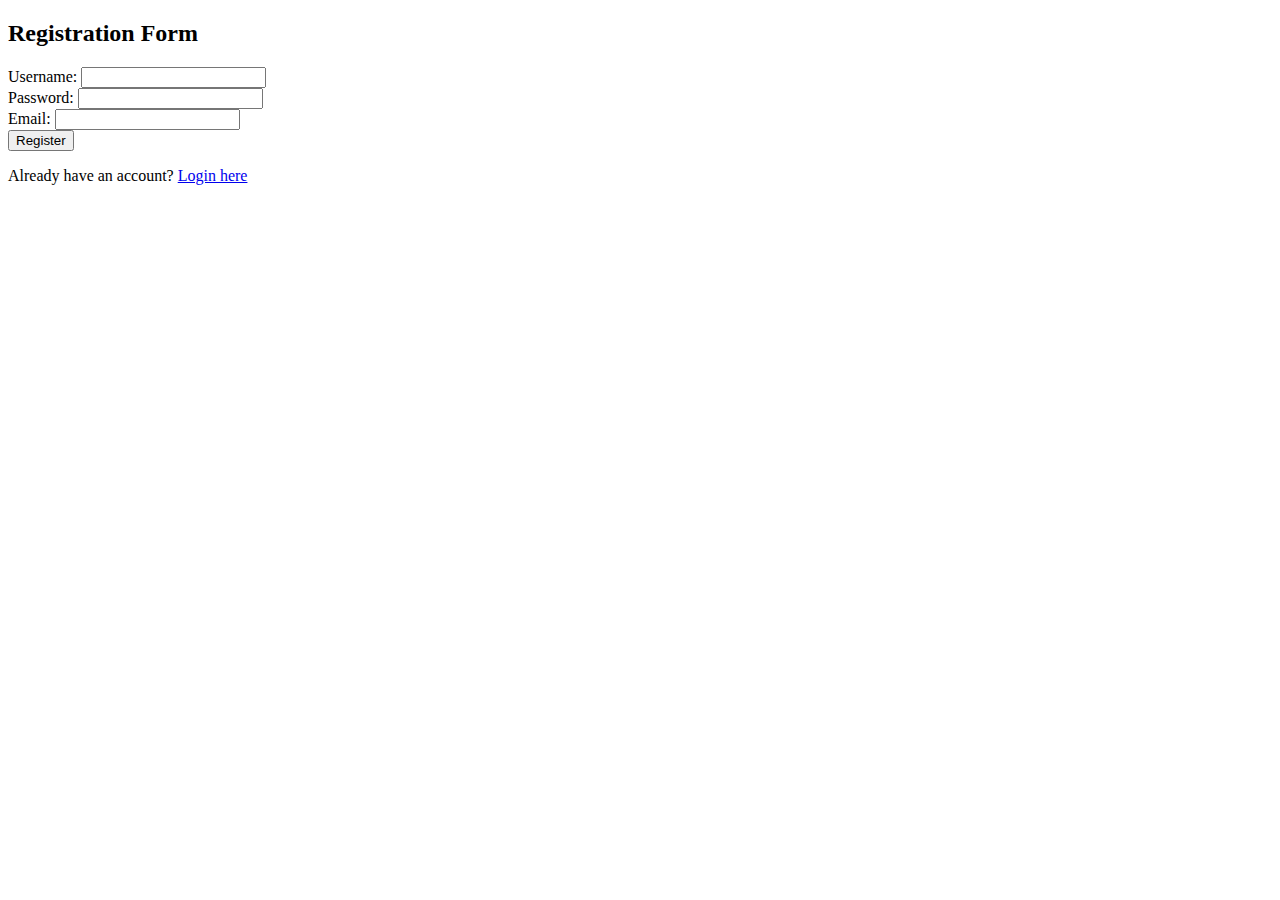
==== form.html @ 04df7f5e "Add files via upload" ====
<!DOCTYPE html>
<html>
<head>
	<title>Registration Form</title>
	<link rel="stylesheet" type="text/css" href="form.css">
</head>
<body>
	<div class="container">
		<h2>Registration Form</h2>
		<form action="register.php" method="post">
			<div class="form-group">
				<label>Username:</label>
				<input type="text" name="username" id="username" required>
			</div>
			<div class="form-group">
				<label>Password:</label>
				<input type="password" name="password" id="password" required>
			</div>
			<div class="form-group">
				<label for="email">Email:</label>
				<input type="email" name="email" id="email" required>
			</div>
			<div class="form-group">
				<input type="submit" value="Register">
			</div>
		</form>
		<p>Already have an account? <a href="login.php">Login here</a></p>
	</div>
</body>
</html>
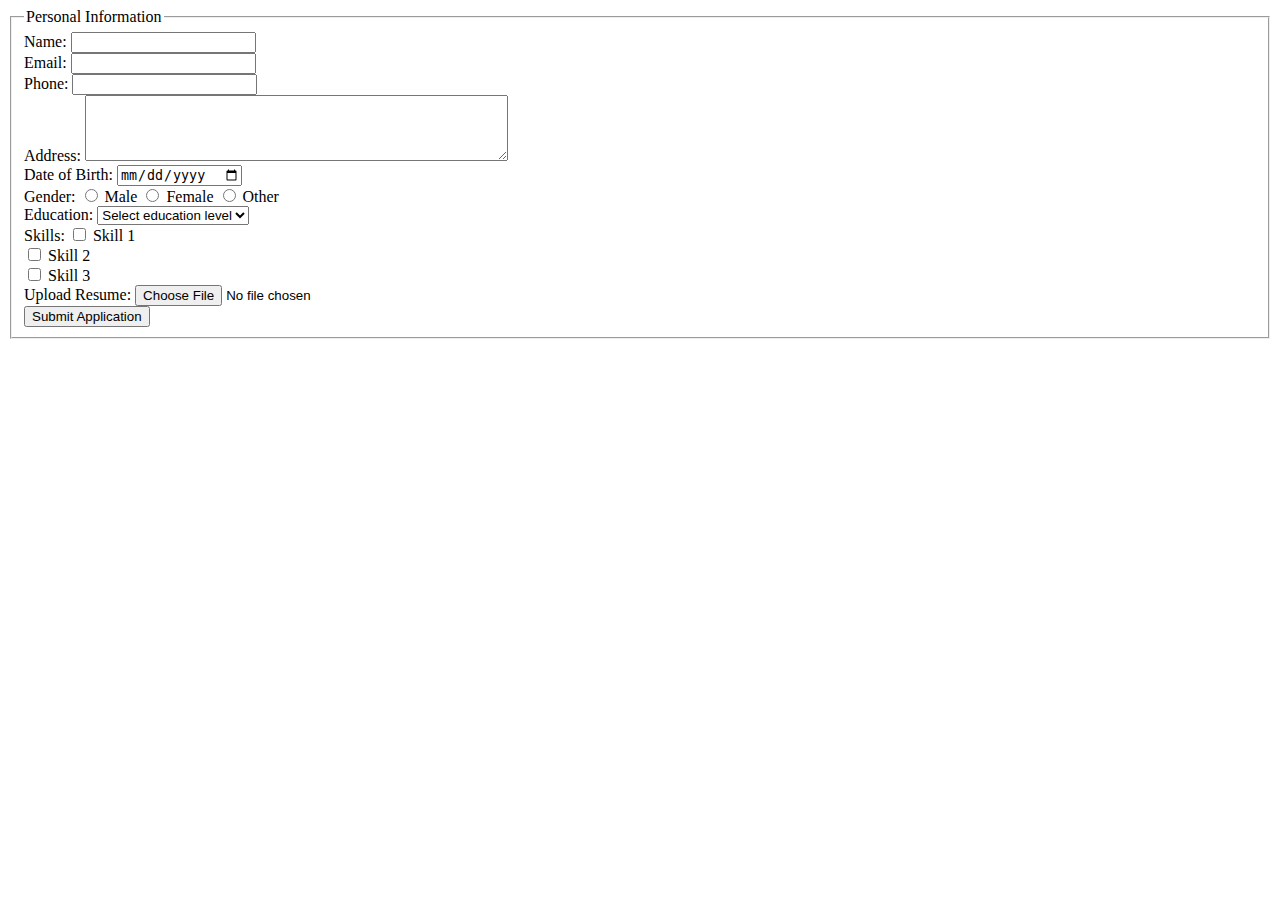
==== commit 115fc223: "Update form.html" ====
--- a/form.html
+++ b/form.html
@@ -1,30 +1,56 @@
 <!DOCTYPE html>
-<html>
+<html lang="en">
 <head>
-	<title>Registration Form</title>
-	<link rel="stylesheet" type="text/css" href="form.css">
+    <meta charset="UTF-8">
+    <meta name="viewport" content="width=device-width, initial-scale=1.0">
+    <title>Application Form</title>
 </head>
 <body>
-	<div class="container">
-		<h2>Registration Form</h2>
-		<form action="register.php" method="post">
-			<div class="form-group">
-				<label>Username:</label>
-				<input type="text" name="username" id="username" required>
-			</div>
-			<div class="form-group">
-				<label>Password:</label>
-				<input type="password" name="password" id="password" required>
-			</div>
-			<div class="form-group">
-				<label for="email">Email:</label>
-				<input type="email" name="email" id="email" required>
-			</div>
-			<div class="form-group">
-				<input type="submit" value="Register">
-			</div>
-		</form>
-		<p>Already have an account? <a href="login.php">Login here</a></p>
-	</div>
+    <form action="/submit" method="post">
+        <fieldset>
+            <legend>Personal Information</legend>
+            <label for="name">Name:</label>
+            <input type="text" id="name" name="name" required><br>
+
+            <label for="email">Email:</label>
+            <input type="email" id="email" name="email" required><br>
+
+            <label for="phone">Phone:</label>
+            <input type="tel" id="phone" name="phone" required><br>
+
+            <label for="address">Address:</label>
+            <textarea id="address" name="address" rows="4" cols="50" required></textarea><br>
+
+            <label for="dob">Date of Birth:</label>
+            <input type="date" id="dob" name="dob" required><br>
+
+            <label for="gender">Gender:</label>
+            <label><input type="radio" name="gender" value="male" required> Male</label>
+            <label><input type="radio" name="gender" value="female" required> Female</label>
+            <label><input type="radio" name="gender" value="other" required> Other</label><br>
+
+            <label for="education">Education:</label>
+            <select id="education" name="education" required>
+                <option value="">Select education level</option>
+                <option value="high-school">High School</option>
+                <option value="bachelors">Bachelor's Degree</option>
+                <option value="masters">Master's Degree</option>
+                <option value="phd">Ph.D.</option>
+            </select><br>
+
+            <label for="skills">Skills:</label>
+            <input type="checkbox" id="skill1" name="skills" value="skill1" required>
+            <label for="skill1">Skill 1</label><br>
+            <input type="checkbox" id="skill2" name="skills" value="skill2" required>
+            <label for="skill2">Skill 2</label><br>
+            <input type="checkbox" id="skill3" name="skills" value="skill3" required>
+            <label for="skill3">Skill 3</label><br>
+
+            <label for="file">Upload Resume:</label>
+            <input type="file" id="file" name="file" required><br>
+
+            <input type="submit" value="Submit Application">
+        </fieldset>
+    </form>
 </body>
-</html>+</html>
